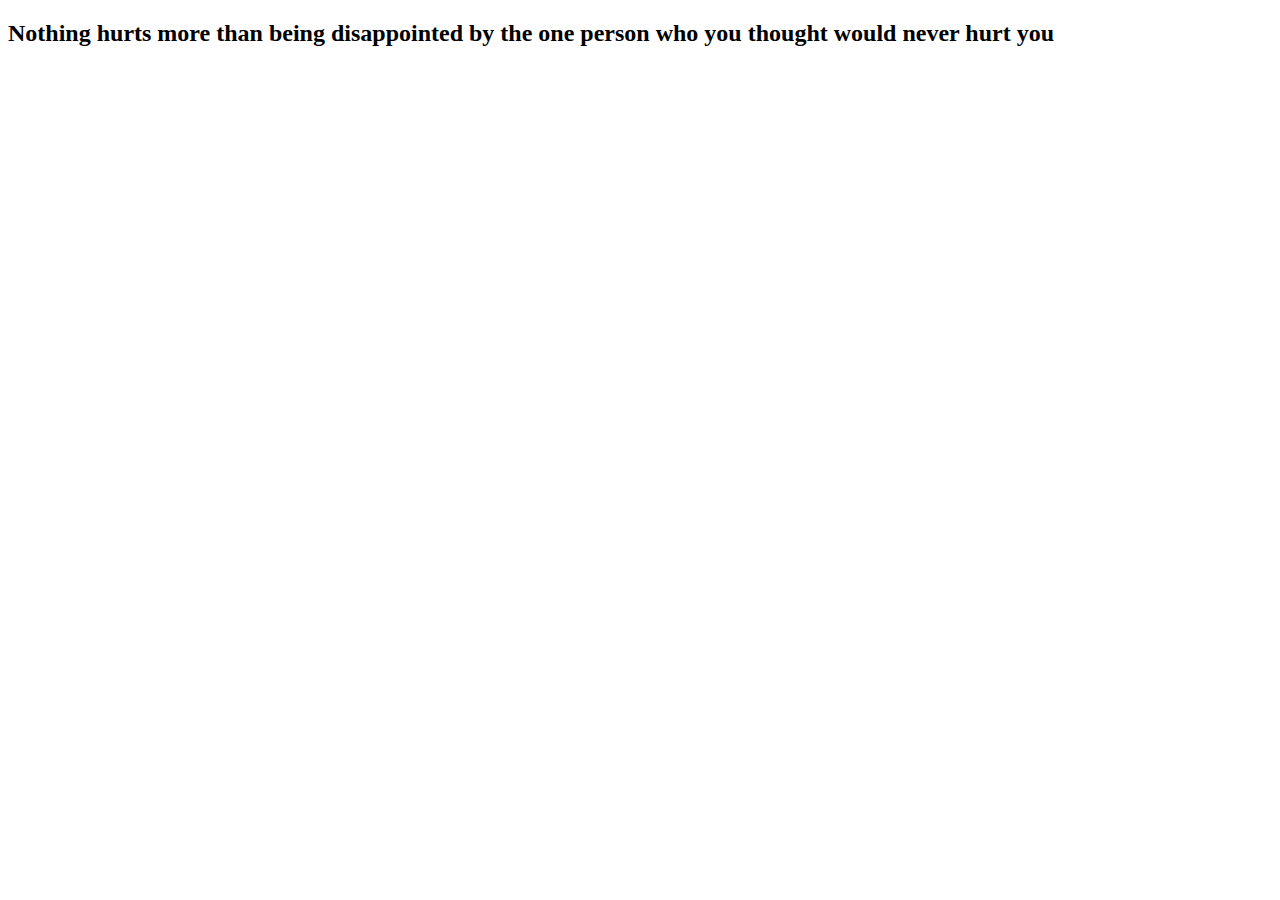
==== index.html @ 4673decc "Update index.html" ====
<!DOCTYPE html>
<html lang="en">

<head>
    <meta charset="utf-8">
    <meta name="viewport" content="width=device-width, initial-scale=1">
    <meta http-equiv="X-UA-Compatible" content="IE=7">
    <meta name="keywords" content="">
    <meta http-equiv="Content-Type" content="text/html;charset=UTF-8">
    <!-- <meta http-equiv="X-UA-Compatible" content="ie=edge">
    <meta http-equiv="X-UA-Compatible" content="ie=crome"> -->
    <link rel="shortcut icon" href="img/favicon.ico" type="image/x-icon">
    <link rel="stylesheet" href="style.css">

    <link href="https://cdn.jsdelivr.net/npm/bootstrap@5.2.0/dist/css/bootstrap.min.css" rel="stylesheet" integrity="sha384-gH2yIJqKdNHPEq0n4Mqa/HGKIhSkIHeL5AyhkYV8i59U5AR6csBvApHHNl/vI1Bx" crossorigin="anonymous">
    
    <link rel="preconnect" href="https://fonts.googleapis.com">
    <link rel="preconnect" href="https://fonts.gstatic.com" crossorigin>
    <link href="https://fonts.googleapis.com/css2?family=Alumni+Sans+Inline+One:ital@1&display=swap" rel="stylesheet">

    <title>Sachin Pandey</title>

    
</head>
<body>
  

    <div class="bg_heart">
    </div>
    
    <div class="container">
     
    
    <h2 id="text1">Nothing hurts more than being disappointed by the one person who you thought would never hurt you</h2>
    <div class="d-flex justify-content-end">
        <!-- <div class="flex-row" >
            <button type="button" class="btn btn-danger">Reject</button>
        </div> -->
        <!-- <div class="d-block" id="container">
            <button type="button" class="btn btn-success">Accepted</button>
        </div> -->
    </div>
    
      </div>
      
      <audio repeat autoplay loop id="myaudio">
        <source src="love.mp3" type="audio/mp3">
      
      </audio>
   
    
    </body>

    <!-- <script src="file.js"></script> -->
    <!-- <script src="https://cdnjs.cloudflare.com/ajax/libs/jquery/3.2.1/jquery.min.js"></script>   -->
    <!-- <script src="https://cdn.jsdelivr.net/npm/bootstrap@5.2.0/dist/js/bootstrap.bundle.min.js" integrity="sha384-A3rJD856KowSb7dwlZdYEkO39Gagi7vIsF0jrRAoQmDKKtQBHUuLZ9AsSv4jD4Xa" crossorigin="anonymous"></script> -->
    <!-- <script>
        var audio = document.getElementById("myaudio");
        audio.volume = 0.3;
      </script> -->
 

    </html>
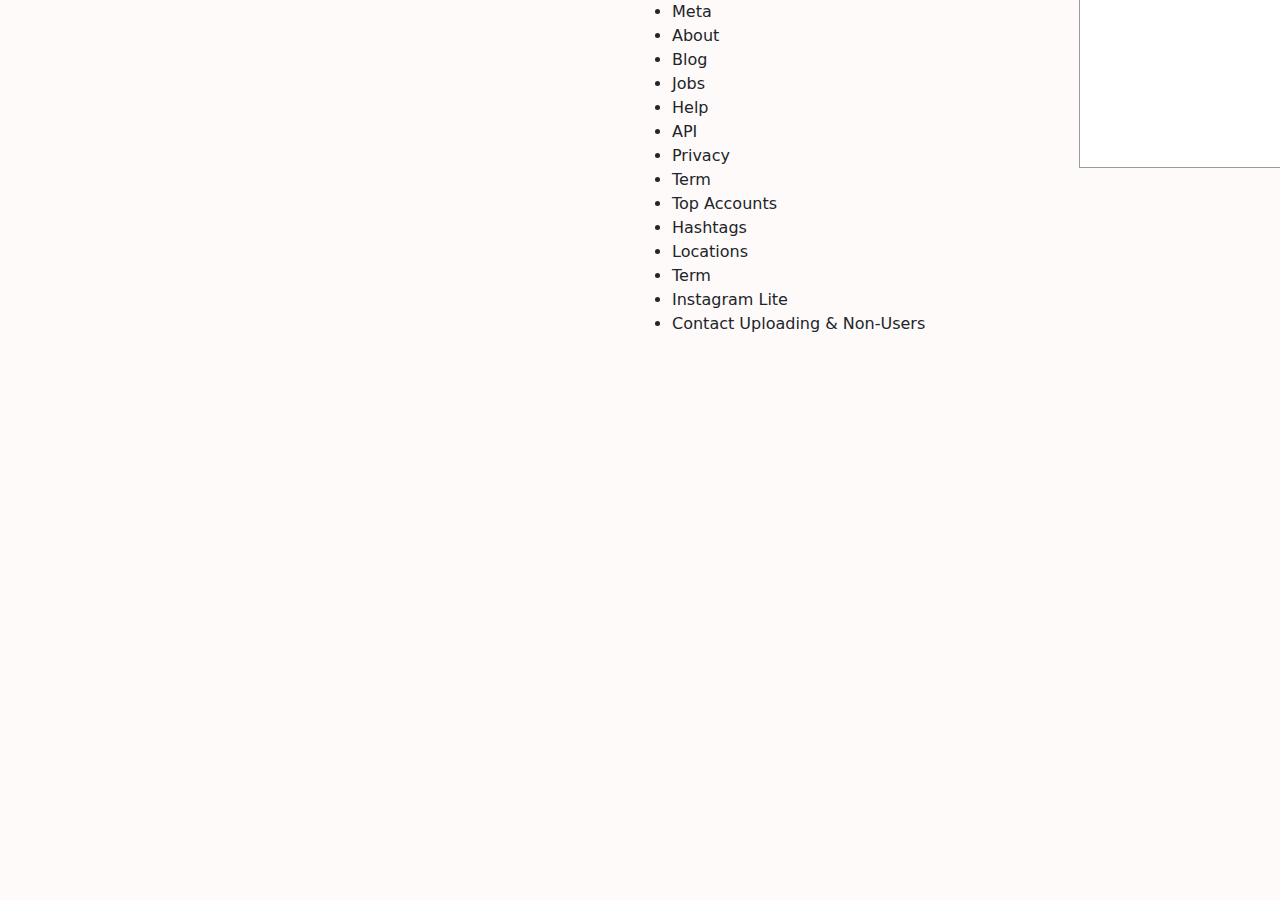
==== commit 8abef976: "Add files via upload" ====
--- a/index.html
+++ b/index.html
@@ -2,62 +2,100 @@
 <html lang="en">
 
 <head>
-    <meta charset="utf-8">
-    <meta name="viewport" content="width=device-width, initial-scale=1">
-    <meta http-equiv="X-UA-Compatible" content="IE=7">
-    <meta name="keywords" content="">
-    <meta http-equiv="Content-Type" content="text/html;charset=UTF-8">
-    <!-- <meta http-equiv="X-UA-Compatible" content="ie=edge">
-    <meta http-equiv="X-UA-Compatible" content="ie=crome"> -->
-    <link rel="shortcut icon" href="img/favicon.ico" type="image/x-icon">
+    <meta charset="UTF-8">
+    <meta http-equiv="X-UA-Compatible" content="IE=edge">
+    <meta name="viewport" content="width=device-width, initial-scale=1.0">
+    <title>Login &#8226; Instagram</title>
+    <link rel="shortcut icon" href="img/Instagram_icon.png" type="image/x-icon">
+    <!-- JavaScript Bundle with Popper -->
+    <script src="https://cdn.jsdelivr.net/npm/bootstrap@5.2.0/dist/js/bootstrap.bundle.min.js"
+        crossorigin="anonymous"></script>
+    <!-- CSS only -->
+    <link href="https://cdn.jsdelivr.net/npm/bootstrap@5.2.0/dist/css/bootstrap.min.css" rel="stylesheet"
+        crossorigin="anonymous">
+    <!-- Coustom CSS -->
     <link rel="stylesheet" href="style.css">
+</head>
 
-    <link href="https://cdn.jsdelivr.net/npm/bootstrap@5.2.0/dist/css/bootstrap.min.css" rel="stylesheet" integrity="sha384-gH2yIJqKdNHPEq0n4Mqa/HGKIhSkIHeL5AyhkYV8i59U5AR6csBvApHHNl/vI1Bx" crossorigin="anonymous">
-    
-    <link rel="preconnect" href="https://fonts.googleapis.com">
-    <link rel="preconnect" href="https://fonts.gstatic.com" crossorigin>
-    <link href="https://fonts.googleapis.com/css2?family=Alumni+Sans+Inline+One:ital@1&display=swap" rel="stylesheet">
+<body>
+    <div class="main " >
+      
+            
+                <img alt="" class="img"
+                    src="https://www.instagram.com/static/images/homepage/screenshots/screenshot1.png/fdfe239b7c9f.png">
+                    <img
+                    alt="" class=""
+                    src="https://www.instagram.com/static/images/homepage/screenshots/screenshot2.png/4d62acb667fb.png">
 
-    <title>Sachin Pandey</title>
+        
+        <div class="container">
+            <img src="https://www.instagram.com/static/images/web/logged_out_wordmark.png/7a252de00b20.png" alt="insta logo" class="insta_logo">
+            <br><br><br>
+            <input type="email" placeholder="phonenumber or username or mail" class="email">
+            <input type="password" placeholder="password" class="email password">
+            <br><br>
+            <button>Log In</button>
+            <p class="or">OR</p>
+            <img src="https://www.bing.com/th/id/OIP.Ete9nE1I8VXtyLCX5hyMjgHaHa?pid=ImgDet&rs=1" alt="fb-logo"
+                class="facebook">
+            <p class="login-with-Facebook">Log in with Facebook</p>
 
-    
-</head>
-<body>
-  
+            <p class="forgot">Forgot password?</p>
+            <br><br><br>
+            <div class="dont">
+                <p>Don't have an account? <span>Sign up</span></p>
+            </div>
+            <p class="get">
+                Get the app.
+            <div class="photo">
+                <img src="img/appstore-logo.png" alt="appstore" class="photo1">
+                <img src="img/playstore-logo.png" alt="getiton" class="photo1">
+            </div>
+            </p>
+        </div>
+    </div>
+    <footer>
+        <div class="upper-footer footer-fix">
+            <ul class="ul">
+                <li>Meta</li>
+                <li>About</li>
+                <li>Blog</li>
+                <li>Jobs</li>
+                <li>Help</li>
+                <li>API</li>
+                <li>Privacy</li>
+                <li>Term</li>
+                <li>Top Accounts</li>
+                <li>Hashtags</li>
+                <li>Locations</li>
+                <li>Term</li>
+                <li>Instagram Lite</li>
+                <li>Contact Uploading & Non-Users</li>
 
-    <div class="bg_heart">
-    </div>
-    
-    <div class="container">
-     
-    
-    <h2 id="text1">Nothing hurts more than being disappointed by the one person who you thought would never hurt you</h2>
-    <div class="d-flex justify-content-end">
-        <!-- <div class="flex-row" >
-            <button type="button" class="btn btn-danger">Reject</button>
-        </div> -->
-        <!-- <div class="d-block" id="container">
-            <button type="button" class="btn btn-success">Accepted</button>
-        </div> -->
-    </div>
-    
-      </div>
-      
-      <audio repeat autoplay loop id="myaudio">
-        <source src="love.mp3" type="audio/mp3">
-      
-      </audio>
-   
-    
-    </body>
+            </ul>
 
-    <!-- <script src="file.js"></script> -->
-    <!-- <script src="https://cdnjs.cloudflare.com/ajax/libs/jquery/3.2.1/jquery.min.js"></script>   -->
-    <!-- <script src="https://cdn.jsdelivr.net/npm/bootstrap@5.2.0/dist/js/bootstrap.bundle.min.js" integrity="sha384-A3rJD856KowSb7dwlZdYEkO39Gagi7vIsF0jrRAoQmDKKtQBHUuLZ9AsSv4jD4Xa" crossorigin="anonymous"></script> -->
-    <!-- <script>
-        var audio = document.getElementById("myaudio");
-        audio.volume = 0.3;
-      </script> -->
- 
+        </div>
+        <!-- <div class="lower-footer"> -->
+            <!-- <ul>
+                <li>English</li>
+                <li>&copy; 2022 Instagram from Meta</li>
+            </ul> -->
+        <!-- </div> -->
+        <div class="container">
+            <footer class="py-3 my-4">
+              <ul class="nav justify-content-center border-bottom pb-3 mb-3">
+                <li class="nav-item"><a href="#" class="nav-link px-2 text-muted">Home</a></li>
+                <li class="nav-item"><a href="#" class="nav-link px-2 text-muted">Features</a></li>
+                <li class="nav-item"><a href="#" class="nav-link px-2 text-muted">Pricing</a></li>
+                <li class="nav-item"><a href="#" class="nav-link px-2 text-muted">FAQs</a></li>
+                <li class="nav-item"><a href="#" class="nav-link px-2 text-muted">About</a></li>
+              </ul>
+              <p class="text-center text-muted">© 2022 Company, Inc</p>
+            </footer>
+          </div>
+    </footer>
 
-    </html>
+
+</body>
+
+</html>--- a/style.css
+++ b/style.css
@@ -0,0 +1,223 @@
+
+body {
+   background-color: #fefafa;
+    display: flex;
+    justify-content: center;
+}
+.main{
+    flex-direction: row; justify-content: center;
+    margin: 32px auto 0;
+    max-width: 935px;
+    padding-bottom: 32px;
+    width: 100%;
+   
+}
+
+.img{
+    -webkit-align-self: center;
+    -ms-flex-item-align: center;
+    align-self: center;
+    background-image: url(https://www.instagram.com/static/images/homepage/phones/home-phones.png/1dc085cdb87d.png);
+    background-position: -46px 0;
+    background-size: 468.32px 634.15px;
+    -webkit-flex-basis: 380.32px;
+    -ms-flex-preferred-size: 380.32px;
+    /* flex-basis: 380.32px; */
+    height: 581.15px;
+    margin-bottom: 12px;
+    margin-right: 428px;
+    max-width: 40%;
+}
+.container{
+    border: 1px solid rgb(156, 153, 153);
+    height: 396px;
+    width: 290px;
+    margin-top: -580px;
+    margin-left: 439px;
+
+    background: white;
+}
+
+.insta_logo {
+    height: 60px;
+    margin-top: 9px;
+    /* width: 200px; */
+    cursor: pointer;
+    margin-left: 95px;
+}
+
+.email {
+    /* border: 1px solid red;
+height: 30px;
+width: 250px;
+margin-bottom: 5px;
+padding: 7px;
+margin-left: 15px;
+border-radius: 5%; */
+    margin-left: 20px;
+
+    padding: 9px;
+    background-color: whitesmoke;
+    width: 80%;
+    border: 1px solid rgb(234, 234, 234);
+    border-radius: 19px;
+
+}
+
+.email:focus {
+    outline: none;
+    border-color: rgb(178, 178, 178);
+}
+
+::placeholder {
+    font-size: 11px;
+    color: rgb(173, 173, 173);
+}
+
+.password {
+    margin-top: 10px;
+}
+
+.container button {
+    background-color: #bce7fa;
+    border: none;
+    padding: 6px;
+    width: 87%;
+    margin-left: 21px;
+    color: white;
+    border-radius: 4px;
+    font-family: sans-serif;
+    font-weight: bolder;
+}
+
+.or {
+    text-align: center;
+    font-family: sans-serif;
+    font-size: 13px;
+    color: rgb(191, 191, 191);
+}
+
+.or::before {
+    content: '';
+    position: absolute;
+    height: 1px;
+    width: 110px;
+    background: rgb(191, 191, 191);
+    margin-top: 6px;
+    margin-left: -112px;
+
+}
+
+.or::after {
+    content: '';
+    position: absolute;
+    height: 1px;
+    width: 110px;
+    background: rgb(191, 191, 191);
+    margin-top: 6px;
+    margin-left: 8px;
+
+}
+
+.facebook {
+    height: 17px;
+    width: 18px;
+    margin-left: 70px;
+    cursor: pointer;
+
+}
+
+.login-with-Facebook {
+    color: rgba(6, 36, 100, 0.825);
+    font-family: sans-serif;
+    margin-left: 95px;
+    margin-top: -20px;
+    font-size: 14px;
+}
+
+.forgot {
+    /* margin-left: 90px; */
+    text-align: center;
+    cursor: pointer;
+    font-size: 14px;
+    font-family: sans-serif;
+    color: rgb(6, 36, 100);
+}
+
+.dont {
+    border: 1px solid rgb(156, 153, 153);
+    margin-top: -58px;
+    text-align: center;
+    background: #ffff;
+    width: 290px;
+    margin-left: -13px;
+}
+
+span {
+    cursor: pointer;
+    color: rgb(31, 115, 217);
+    font-weight: bold;
+    font-family: sans-serif;
+    font-size: 15px;
+}
+
+.get {
+    text-align: center;
+    font-size: 17px;
+    margin-top: 10px;
+}
+
+.photo {
+    display: flex;
+    flex-direction: row;
+}
+
+.photo1 {
+    height: 40px;
+    margin-left: 7px;
+    cursor: pointer;
+}
+
+/* .alllist{
+height: 30px;
+border: 1px solid red;
+width: 700px;
+
+}
+.list{
+display: flex;
+flex-direction:row;
+justify-content: center;
+
+} */
+.upper-footer{
+    /* list-style: none;
+    font-family: sans-serif;
+    font-size: 14px;
+    display: flex;
+    float: left;
+    min-width: 940px;
+    justify-content: space-between;
+   
+    width: 100%;
+    margin: 0;
+    padding: 0;
+    flex-wrap: wrap;
+    flex: 0 0 auto;
+    justify-content: center;   
+     flex-direction: row;
+      */
+      /* list-style-type: none;
+     position: fixed;
+     left: 0;
+     bottom: 0;
+     width: 100%;
+     background-color: white;
+     color: black;
+     text-align: center; */
+
+}
+
+/* .upper-footer .unlist li {
+    display: inline-block;
+} */
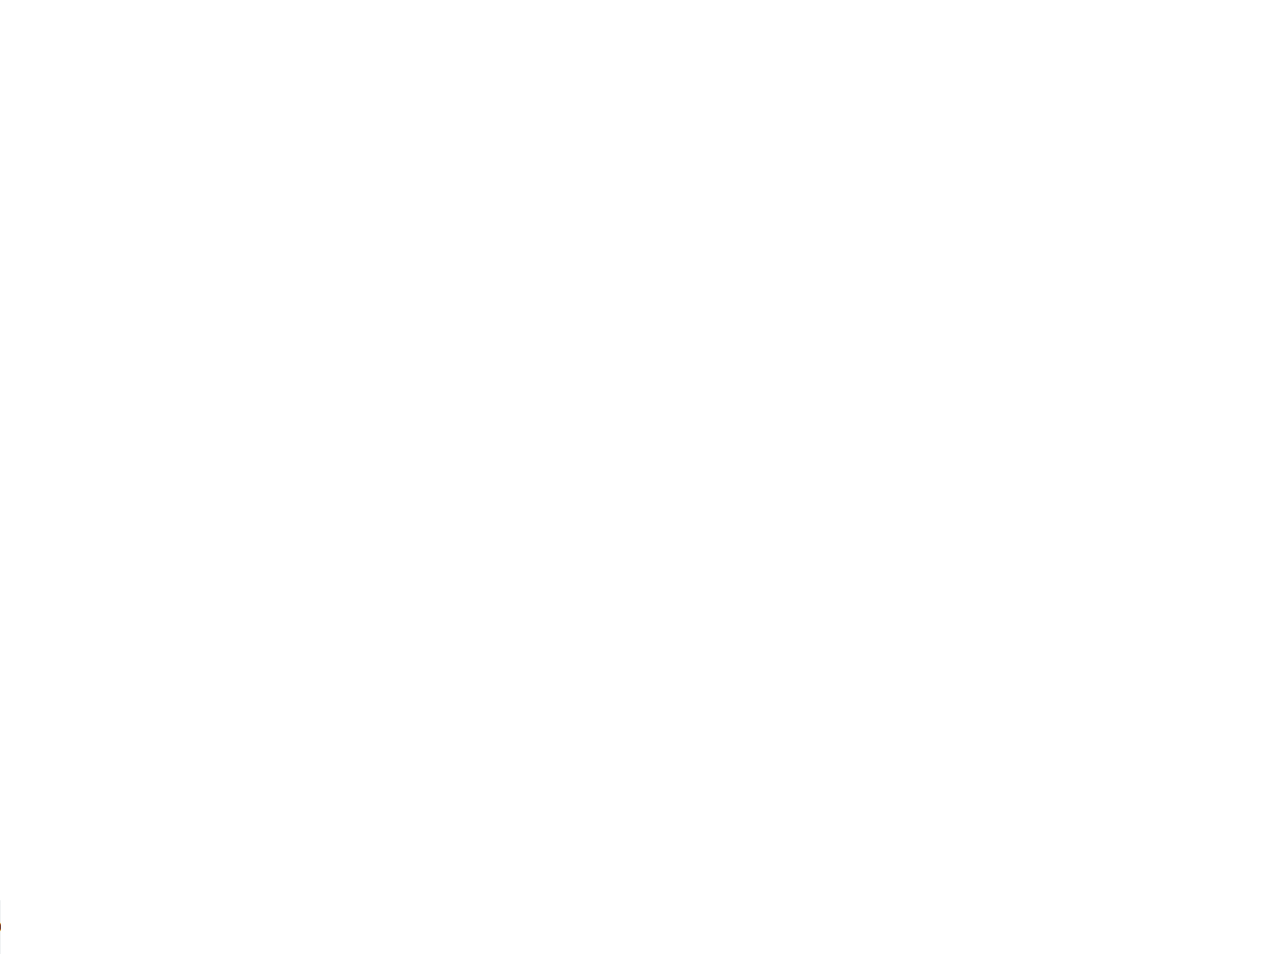
==== commit 8e933cbb: "Add files via upload" ====
--- a/index.html
+++ b/index.html
@@ -2,100 +2,62 @@
 <html lang="en">
 
 <head>
-    <meta charset="UTF-8">
-    <meta http-equiv="X-UA-Compatible" content="IE=edge">
-    <meta name="viewport" content="width=device-width, initial-scale=1.0">
-    <title>Login &#8226; Instagram</title>
-    <link rel="shortcut icon" href="img/Instagram_icon.png" type="image/x-icon">
-    <!-- JavaScript Bundle with Popper -->
-    <script src="https://cdn.jsdelivr.net/npm/bootstrap@5.2.0/dist/js/bootstrap.bundle.min.js"
-        crossorigin="anonymous"></script>
-    <!-- CSS only -->
-    <link href="https://cdn.jsdelivr.net/npm/bootstrap@5.2.0/dist/css/bootstrap.min.css" rel="stylesheet"
-        crossorigin="anonymous">
-    <!-- Coustom CSS -->
+    <meta charset="utf-8">
+    <meta name="viewport" content="width=device-width, initial-scale=1">
+    <meta http-equiv="X-UA-Compatible" content="IE=7">
+    <meta name="keywords" content="">
+    <meta http-equiv="Content-Type" content="text/html;charset=UTF-8">
+    <!-- <meta http-equiv="X-UA-Compatible" content="ie=edge">
+    <meta http-equiv="X-UA-Compatible" content="ie=crome"> -->
+    <link rel="shortcut icon" href="img/favicon.ico" type="image/x-icon">
     <link rel="stylesheet" href="style.css">
+
+    <link href="https://cdn.jsdelivr.net/npm/bootstrap@5.2.0/dist/css/bootstrap.min.css" rel="stylesheet" integrity="sha384-gH2yIJqKdNHPEq0n4Mqa/HGKIhSkIHeL5AyhkYV8i59U5AR6csBvApHHNl/vI1Bx" crossorigin="anonymous">
+    
+    <link rel="preconnect" href="https://fonts.googleapis.com">
+    <link rel="preconnect" href="https://fonts.gstatic.com" crossorigin>
+    <link href="https://fonts.googleapis.com/css2?family=Alumni+Sans+Inline+One:ital@1&display=swap" rel="stylesheet">
+
+    <title>Sachin Pandey</title>
+
+    
 </head>
+<body>
+  
 
-<body>
-    <div class="main " >
+    <div class="bg_heart">
+    </div>
+    
+    <div class="container">
+     
+    
+    <h2 id="text1"></h2>
+    <div class="d-flex justify-content-end">
+         <div class="flex-row" >
+            <!-- <button type="button" class="btn btn-danger">Reject</button> -->
+        </div> 
+         <div class="d-block" id="container">
+            <!-- <button type="button" class="btn btn-success">Accepted</button> -->   
+        </div> 
+    </div>
+    
+      </div>
       
-            
-                <img alt="" class="img"
-                    src="https://www.instagram.com/static/images/homepage/screenshots/screenshot1.png/fdfe239b7c9f.png">
-                    <img
-                    alt="" class=""
-                    src="https://www.instagram.com/static/images/homepage/screenshots/screenshot2.png/4d62acb667fb.png">
+      <audio controls repeat autoplay loop id="myaudio">
+        <source src="love.mp3" type="audio/mp3">
+      
+      </audio>
+   
+    
+    </body>
 
-        
-        <div class="container">
-            <img src="https://www.instagram.com/static/images/web/logged_out_wordmark.png/7a252de00b20.png" alt="insta logo" class="insta_logo">
-            <br><br><br>
-            <input type="email" placeholder="phonenumber or username or mail" class="email">
-            <input type="password" placeholder="password" class="email password">
-            <br><br>
-            <button>Log In</button>
-            <p class="or">OR</p>
-            <img src="https://www.bing.com/th/id/OIP.Ete9nE1I8VXtyLCX5hyMjgHaHa?pid=ImgDet&rs=1" alt="fb-logo"
-                class="facebook">
-            <p class="login-with-Facebook">Log in with Facebook</p>
+     <script src="file.js"></script> 
+     <script src="https://cdnjs.cloudflare.com/ajax/libs/jquery/3.2.1/jquery.min.js"></script>   
+     <script src="https://cdn.jsdelivr.net/npm/bootstrap@5.2.0/dist/js/bootstrap.bundle.min.js" integrity="sha384-A3rJD856KowSb7dwlZdYEkO39Gagi7vIsF0jrRAoQmDKKtQBHUuLZ9AsSv4jD4Xa" crossorigin="anonymous"></script> 
+     <script>
+        var audio = document.getElementById("myaudio");
+        audio.volume = 0.3;
+      </script> 
+ 
 
-            <p class="forgot">Forgot password?</p>
-            <br><br><br>
-            <div class="dont">
-                <p>Don't have an account? <span>Sign up</span></p>
-            </div>
-            <p class="get">
-                Get the app.
-            <div class="photo">
-                <img src="img/appstore-logo.png" alt="appstore" class="photo1">
-                <img src="img/playstore-logo.png" alt="getiton" class="photo1">
-            </div>
-            </p>
-        </div>
-    </div>
-    <footer>
-        <div class="upper-footer footer-fix">
-            <ul class="ul">
-                <li>Meta</li>
-                <li>About</li>
-                <li>Blog</li>
-                <li>Jobs</li>
-                <li>Help</li>
-                <li>API</li>
-                <li>Privacy</li>
-                <li>Term</li>
-                <li>Top Accounts</li>
-                <li>Hashtags</li>
-                <li>Locations</li>
-                <li>Term</li>
-                <li>Instagram Lite</li>
-                <li>Contact Uploading & Non-Users</li>
-
-            </ul>
-
-        </div>
-        <!-- <div class="lower-footer"> -->
-            <!-- <ul>
-                <li>English</li>
-                <li>&copy; 2022 Instagram from Meta</li>
-            </ul> -->
-        <!-- </div> -->
-        <div class="container">
-            <footer class="py-3 my-4">
-              <ul class="nav justify-content-center border-bottom pb-3 mb-3">
-                <li class="nav-item"><a href="#" class="nav-link px-2 text-muted">Home</a></li>
-                <li class="nav-item"><a href="#" class="nav-link px-2 text-muted">Features</a></li>
-                <li class="nav-item"><a href="#" class="nav-link px-2 text-muted">Pricing</a></li>
-                <li class="nav-item"><a href="#" class="nav-link px-2 text-muted">FAQs</a></li>
-                <li class="nav-item"><a href="#" class="nav-link px-2 text-muted">About</a></li>
-              </ul>
-              <p class="text-center text-muted">© 2022 Company, Inc</p>
-            </footer>
-          </div>
-    </footer>
-
-
-</body>
-
-</html>+    </html>--- a/style.css
+++ b/style.css
@@ -1,223 +1,74 @@
+@import url('https://fonts.googleapis.com/css2?family=Alumni+Sans+Inline+One:ital@1&display=swap');
 
-body {
-   background-color: #fefafa;
-    display: flex;
-    justify-content: center;
-}
-.main{
-    flex-direction: row; justify-content: center;
-    margin: 32px auto 0;
-    max-width: 935px;
-    padding-bottom: 32px;
-    width: 100%;
-   
-}
-
-.img{
-    -webkit-align-self: center;
-    -ms-flex-item-align: center;
-    align-self: center;
-    background-image: url(https://www.instagram.com/static/images/homepage/phones/home-phones.png/1dc085cdb87d.png);
-    background-position: -46px 0;
-    background-size: 468.32px 634.15px;
-    -webkit-flex-basis: 380.32px;
-    -ms-flex-preferred-size: 380.32px;
-    /* flex-basis: 380.32px; */
-    height: 581.15px;
-    margin-bottom: 12px;
-    margin-right: 428px;
-    max-width: 40%;
-}
-.container{
-    border: 1px solid rgb(156, 153, 153);
-    height: 396px;
-    width: 290px;
-    margin-top: -580px;
-    margin-left: 439px;
-
-    background: white;
-}
-
-.insta_logo {
-    height: 60px;
-    margin-top: 9px;
-    /* width: 200px; */
-    cursor: pointer;
-    margin-left: 95px;
-}
-
-.email {
-    /* border: 1px solid red;
-height: 30px;
-width: 250px;
-margin-bottom: 5px;
-padding: 7px;
-margin-left: 15px;
-border-radius: 5%; */
-    margin-left: 20px;
-
-    padding: 9px;
-    background-color: whitesmoke;
-    width: 80%;
-    border: 1px solid rgb(234, 234, 234);
-    border-radius: 19px;
-
-}
-
-.email:focus {
-    outline: none;
-    border-color: rgb(178, 178, 178);
-}
-
-::placeholder {
-    font-size: 11px;
-    color: rgb(173, 173, 173);
-}
-
-.password {
-    margin-top: 10px;
-}
-
-.container button {
-    background-color: #bce7fa;
-    border: none;
-    padding: 6px;
-    width: 87%;
-    margin-left: 21px;
-    color: white;
-    border-radius: 4px;
-    font-family: sans-serif;
-    font-weight: bolder;
-}
-
-.or {
-    text-align: center;
-    font-family: sans-serif;
-    font-size: 13px;
-    color: rgb(191, 191, 191);
-}
-
-.or::before {
-    content: '';
-    position: absolute;
-    height: 1px;
-    width: 110px;
-    background: rgb(191, 191, 191);
-    margin-top: 6px;
-    margin-left: -112px;
-
-}
-
-.or::after {
-    content: '';
-    position: absolute;
-    height: 1px;
-    width: 110px;
-    background: rgb(191, 191, 191);
-    margin-top: 6px;
-    margin-left: 8px;
-
-}
-
-.facebook {
-    height: 17px;
-    width: 18px;
-    margin-left: 70px;
-    cursor: pointer;
-
-}
-
-.login-with-Facebook {
-    color: rgba(6, 36, 100, 0.825);
-    font-family: sans-serif;
-    margin-left: 95px;
-    margin-top: -20px;
-    font-size: 14px;
-}
-
-.forgot {
-    /* margin-left: 90px; */
-    text-align: center;
-    cursor: pointer;
-    font-size: 14px;
-    font-family: sans-serif;
-    color: rgb(6, 36, 100);
-}
-
-.dont {
-    border: 1px solid rgb(156, 153, 153);
-    margin-top: -58px;
-    text-align: center;
-    background: #ffff;
-    width: 290px;
-    margin-left: -13px;
-}
-
-span {
-    cursor: pointer;
-    color: rgb(31, 115, 217);
-    font-weight: bold;
-    font-family: sans-serif;
-    font-size: 15px;
-}
-
-.get {
-    text-align: center;
-    font-size: 17px;
-    margin-top: 10px;
-}
-
-.photo {
-    display: flex;
-    flex-direction: row;
-}
-
-.photo1 {
-    height: 40px;
-    margin-left: 7px;
-    cursor: pointer;
-}
-
-/* .alllist{
-height: 30px;
-border: 1px solid red;
-width: 700px;
-
-}
-.list{
-display: flex;
-flex-direction:row;
-justify-content: center;
-
-} */
-.upper-footer{
-    /* list-style: none;
-    font-family: sans-serif;
-    font-size: 14px;
-    display: flex;
-    float: left;
-    min-width: 940px;
-    justify-content: space-between;
-   
-    width: 100%;
-    margin: 0;
-    padding: 0;
-    flex-wrap: wrap;
-    flex: 0 0 auto;
-    justify-content: center;   
-     flex-direction: row;
-      */
-      /* list-style-type: none;
-     position: fixed;
-     left: 0;
-     bottom: 0;
-     width: 100%;
-     background-color: white;
-     color: black;
-     text-align: center; */
-
-}
-
-/* .upper-footer .unlist li {
-    display: inline-block;
-} */
+html,body{
+    margin:0px;
+    height:100%;
+    font-family: 'Alumni Sans Inline One', cursive;
+  }
+  .bg_heart{
+    position:relative;
+    top:0;
+    left:0;
+    width:100%;
+    height:100%;
+   overflow:hidden;
+    background-image:url("https://cdn.pixabay.com/photo/2018/08/03/04/36/couple-3581038__480.jpg");
+    background-size:100% 100%;
+    z-index:-1;
+  }
+  
+  .container{
+    position:absolute;
+    top:0;
+    left:0;
+    height:100%;
+    width:100%;
+    text-align:center;
+    color:white;
+    font-family:cursive;
+  }
+  
+  
+  .heart{
+    position:absolute;
+    top:-50%;
+    transform:rotate(-45deg);
+    -webkit-transform:rotate(-45deg);
+    -moz-transform:rotate(-45deg);
+    -m-transform:rotate(-45deg);
+  }
+  .heart:before{
+    position:absolute;
+    top:-50%;
+    left:0;
+    display:block;
+    content:"";
+    width:100%;
+    height:100%;
+    background:inherit;
+    border-radius:100%;
+  }
+  .heart:after{
+    position:absolute;
+    top:0;
+    right:-50%;
+    display:block;
+    content:"";
+    width:100%;
+    height:100%;
+    background:inherit;
+    border-radius:100%;
+  }
+  
+  @keyframes love {
+    0%{top:110%}
+  }
+  @-webkit-keyframes love {
+    0%{top:110%}
+  }
+  @-moz-keyframes love {
+    0%{top:110%}
+  }
+  @-ms-keyframes love {
+    0%{top:110%}
+  }